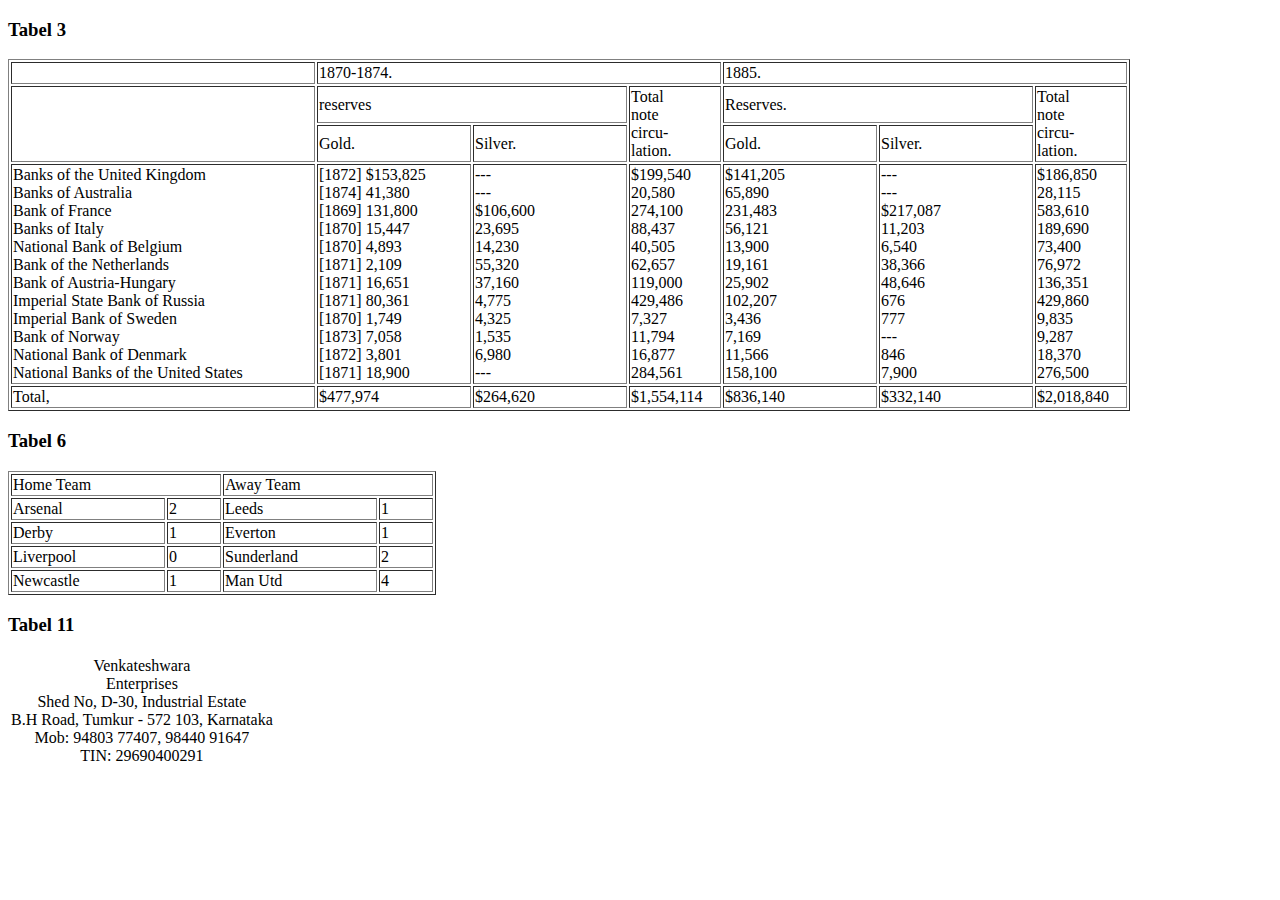
==== h003/index.html @ 2a4100b7 "PUSHH!!!!!" ====
<!DOCTYPE html>
<html lang="en">
<head>
    <meta charset="UTF-8">
    <title>Title</title>
</head>
<body>

<h3>Tabel 3</h3>

<table border="1">

    <tr>
    <td style="width: 300px"></td>
    <td colspan="3" style="width: 400px">1870-1874.</td>
    <td colspan="3" style="width: 400px">1885.</td>
    </tr>

    <tr>
        <td rowspan="2"></td>
        <td colspan="2">reserves</td>
        <td rowspan="2">Total <br>note <br>circu-<br>lation.</td>
        <td colspan="2">Reserves.</td>
        <td rowspan="2">Total <br>note <br>circu-<br>lation.</td>
    </tr>

    <tr>
        <td style="width: 150px">Gold.</td>
        <td style="width: 150px">Silver.</td>
        <td style="width: 150px">Gold.</td>
        <td style="width: 150px">Silver.</td>
    </tr>

    <tr>
        <td>
            Banks of the United Kingdom
            <br>
            Banks of Australia
            <br>
            Bank of France
            <br>
            Banks of Italy
            <br>
            National Bank of Belgium
            <br>
            Bank of the Netherlands
            <br>
            Bank of Austria-Hungary
            <br>
            Imperial State Bank of Russia
            <br>
            Imperial Bank of Sweden
            <br>
            Bank of Norway
            <br>
            National Bank of Denmark
            <br>
            National Banks of the United States
        </td>
        <td>
         [1872] $153,825
            <br>
            [1874] 41,380
            <br>
            [1869] 131,800
            <br>
            [1870] 15,447
            <br>
            [1870] 4,893
            <br>
            [1871] 2,109
            <br>
            [1871] 16,651
            <br>
            [1871] 80,361
            <br>
            [1870] 1,749
            <br>
            [1873] 7,058
            <br>
            [1872] 3,801
            <br>
            [1871] 18,900
        </td>

        <td>
            ---
            <br>
            ---
            <br>
            $106,600
            <br>
            23,695
            <br>
            14,230
            <br>
            55,320
            <br>
            37,160
            <br>
            4,775
            <br>
            4,325
            <br>
            1,535
            <br>
            6,980
            <br>
            ---
        </td>
        <td>
            $199,540
            <br>
            20,580
            <br>
            274,100
            <br>
            88,437
            <br>
            40,505
            <br>
            62,657
            <br>
            119,000
            <br>
            429,486
            <br>
            7,327
            <br>
            11,794
            <br>
            16,877
            <br>
            284,561
        </td>
        <td>
            $141,205
            <br>
            65,890
            <br>
            231,483
            <br>
            56,121
            <br>
            13,900
            <br>
            19,161
            <br>
            25,902
            <br>
            102,207
            <br>
            3,436
            <br>
            7,169
            <br>
            11,566
            <br>
            158,100
        </td>
        <td>
            ---
            <br>
            ---
            <br>
            $217,087
            <br>
            11,203
            <br>
            6,540
            <br>
            38,366
            <br>
            48,646
            <br>
            676
            <br>
            777
            <br>
            ---
            <br>
            846
            <br>
            7,900
        </td>
        <td>
            $186,850
            <br>
            28,115
            <br>
            583,610
            <br>
            189,690
            <br>
            73,400
            <br>
            76,972
            <br>
            136,351
            <br>
            429,860
            <br>
            9,835
            <br>
            9,287
            <br>
            18,370
            <br>
            276,500
        </td>
    </tr>
    <tr>
        <td>Total,</td>
        <td>$477,974</td>
        <td>$264,620</td>
        <td>$1,554,114</td>
        <td>$836,140</td>
        <td>$332,140</td>
        <td>$2,018,840</td>
    </tr>

</table>

<h3>Tabel 6</h3>

<table border="1">

    <tr>
        <td colspan="2" style="width: 200px">Home Team</td>
        <td colspan="2" style="width: 200px">Away Team</td>
    </tr>
    <tr>
        <td style="width: 150px">Arsenal</td>
        <td style="width: 50px">2</td>
        <td style="width: 150px">Leeds</td>
        <td style="width: 50px">1</td>
    </tr>
    <tr>
        <td style="width: 150px">Derby</td>
        <td style="width: 50px">1</td>
        <td style="width: 150px">Everton</td>
        <td style="width: 50px">1</td>
    </tr>
    <tr>
        <td style="width: 150px">Liverpool</td>
        <td style="width: 50px">0</td>
        <td style="width: 150px">Sunderland</td>
        <td style="width: 50px">2</td>
    </tr>
    <tr>
        <td style="width: 150px">Newcastle</td>
        <td style="width: 50px">1</td>
        <td style="width: 150px">Man Utd</td>
        <td style="width: 50px">4</td>
    </tr>

</table>

<h3>Tabel 11</h3>
<table>
    <tr>
        <td rowspan="6" style="text-align: center">
            Venkateshwara <br> Enterprises <br>Shed No, D-30, Industrial Estate<br>B.H Road, Tumkur - 572 103, Karnataka
            <br> Mob: 94803 77407, 98440 91647 <br> TIN: 29690400291
        </td>
    </tr>
</table>

</body>
</html>
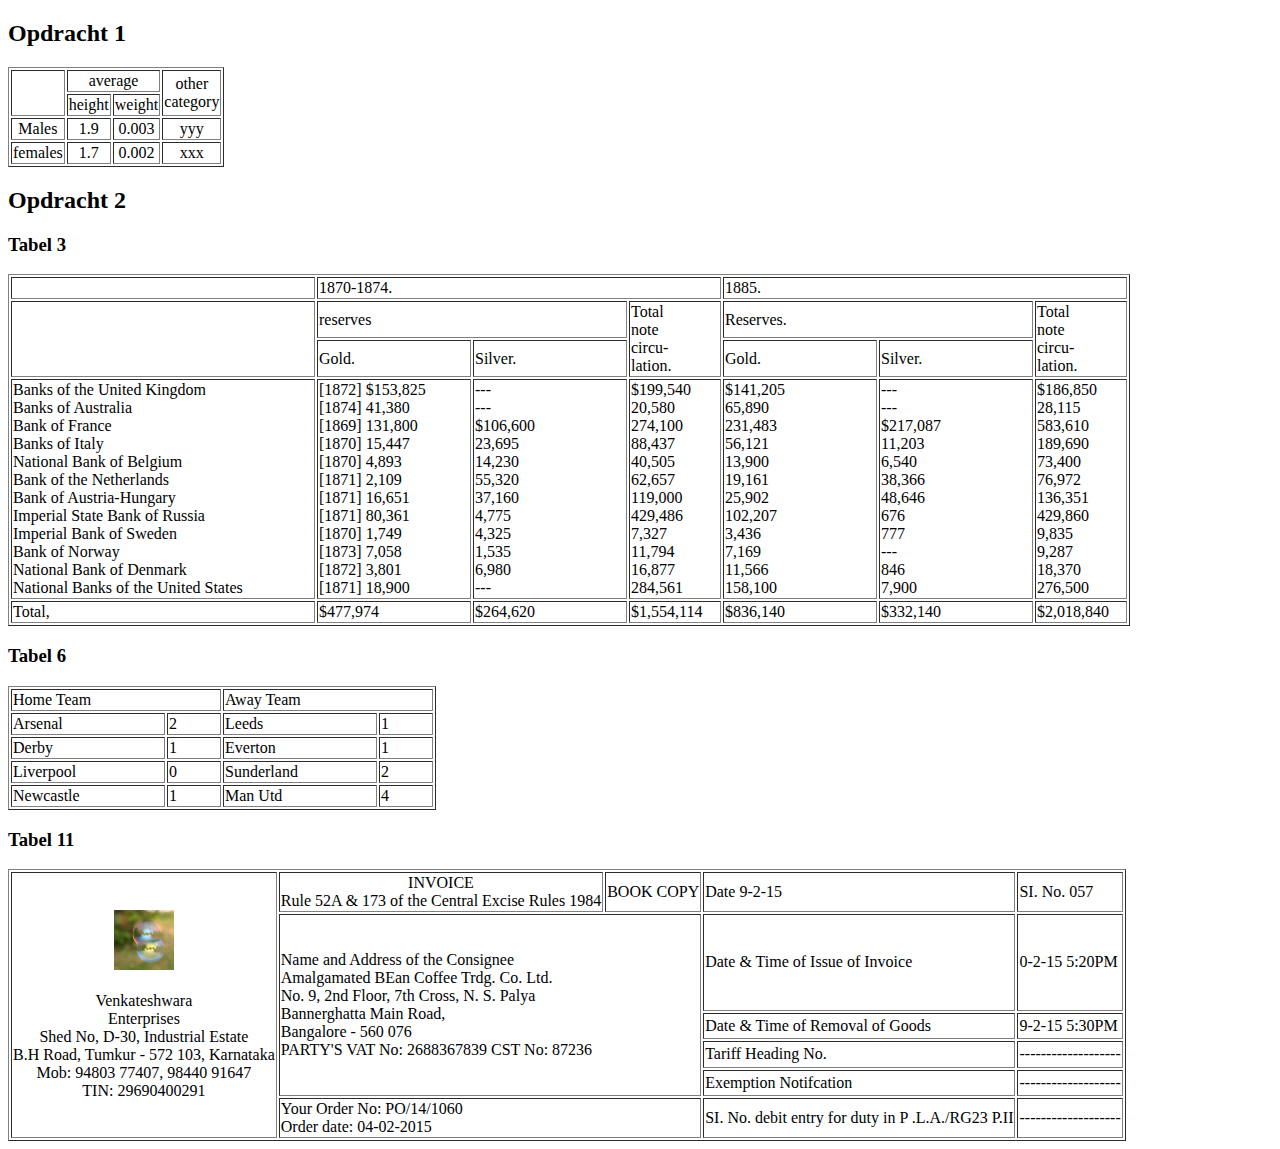
==== commit ac4f7ead: "PUSHH!!!!!" ====
--- a/h003/index.html
+++ b/h003/index.html
@@ -6,6 +6,34 @@
 </head>
 <body>
 
+<h2>Opdracht 1</h2>
+
+<table border="1"  style="text-align: center">
+    <tr>
+        <td rowspan="2"></td>
+        <td colspan="2">average</td>
+        <td rowspan="2">other<br>category</td>
+    </tr>
+    <tr>
+        <td>height</td>
+        <td>weight</td>
+    </tr>
+    <tr>
+        <td>Males</td>
+        <td>1.9</td>
+        <td>0.003</td>
+        <td>yyy</td>
+    </tr>
+    <tr>
+        <td>females</td>
+        <td>1.7</td>
+        <td>0.002</td>
+        <td>xxx</td>
+    </tr>
+</table>
+
+<h2>Opdracht 2</h2>
+
 <h3>Tabel 3</h3>
 
 <table border="1">
@@ -257,12 +285,60 @@
 </table>
 
 <h3>Tabel 11</h3>
-<table>
-    <tr>
+<table border="1">
+    <tr>
+
         <td rowspan="6" style="text-align: center">
+            <br><br>
+            <img src="img/bubble1.jpg" width="60" height="60"> <br><br>
             Venkateshwara <br> Enterprises <br>Shed No, D-30, Industrial Estate<br>B.H Road, Tumkur - 572 103, Karnataka
-            <br> Mob: 94803 77407, 98440 91647 <br> TIN: 29690400291
-        </td>
+            <br> Mob: 94803 77407, 98440 91647 <br> TIN: 29690400291 <br> <br> <br>
+        </td>
+        <td style="text-align: center">
+            INVOICE
+            <br>
+            Rule 52A & 173 of the Central Excise Rules 1984
+        </td>
+        <td>BOOK COPY</td>
+        <td>
+            Date 9-2-15
+        </td>
+        <td>SI. No. 057</td>
+    </tr>
+
+    <tr>
+        <td colspan="2" rowspan="4">
+            Name and Address of the Consignee
+            <br>
+            Amalgamated BEan Coffee Trdg. Co. Ltd.
+            <br>
+            No. 9, 2nd Floor, 7th Cross, N. S. Palya
+            <br>
+            Bannerghatta Main Road,
+            <br>
+            Bangalore - 560 076
+            <br>
+            PARTY'S VAT No: 2688367839 CST No: 87236
+        </td>
+        <td>Date & Time of Issue of Invoice</td>
+        <td>0-2-15 5:20PM</td>
+    </tr>
+    <tr>
+        <td>Date & Time of Removal of Goods</td>
+        <td>9-2-15 5:30PM</td>
+    </tr>
+    <tr>
+        <td>Tariff Heading No.</td>
+        <td>-------------------</td>
+    </tr>
+    <tr>
+        <td>Exemption Notifcation</td>
+        <td>-------------------</td>
+    </tr>
+    <tr>
+        <td colspan="2"> Your Order No: PO/14/1060 <br> Order date: 04-02-2015</td>
+        <td>SI. No. debit entry for duty in P .L.A./RG23 P.II</td>
+        <td>-------------------</td>
     </tr>
 </table>
 
